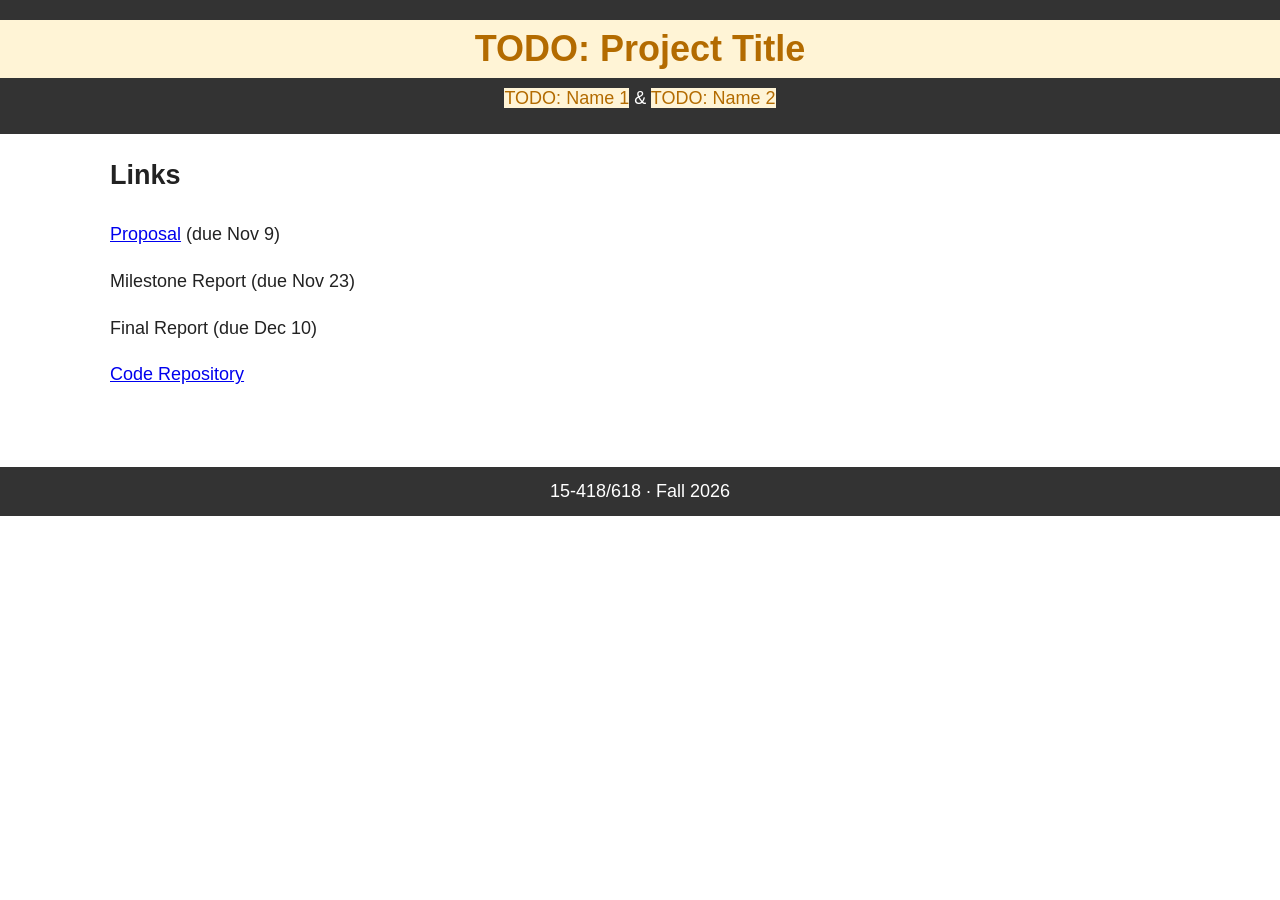
==== docs/index.html @ 7b1f4fe3 "website template" ====
<!DOCTYPE html>
<html lang="en">
<head>
<meta charset="UTF-8">
<meta name="viewport" content="width=device-width, initial-scale=1">
<title>15-618 Project</title>
<link rel="stylesheet" href="style.css">
</head>
<body>
<header>
  <h1 class="todo">TODO: Project Title</h1>
  <p><span class="todo">TODO: Name 1</span> &amp; <span class="todo">TODO: Name 2</span></p>
</header>
<div class="layout"><main>
<section>
  <h2>Links</h2>
  <p><a href="./proposal.html">Proposal</a> (due Nov 9)</p>
  <p>Milestone Report (due Nov 23)</p>
  <p>Final Report (due Dec 10)</p>
  <p><a href="https://github.com/TODO/dlrm-hetero-inference">Code Repository</a></p>
</section>
</main></div>
<footer>15-418/618 · Fall 2026</footer>
</body>
</html>
---- docs/style.css ----
/* Plain style: Arial, dark header bar, content column, fixed side nav. */
body{font-family:Arial,sans-serif;line-height:1.6;font-size:18px;margin:0;color:#222}
header{background:#333;color:#fff;padding:20px 0;text-align:center}
header h1{margin:0 0 6px}
header p{margin:2px 0}
.layout{display:flex;max-width:1100px;margin:0 auto;padding:0 20px}
aside{width:200px;flex-shrink:0}
aside nav{position:sticky;top:20px;padding-top:20px;display:flex;flex-direction:column}
aside nav a{color:#0645ad;text-decoration:none;padding:4px 0;font-size:16px}
aside nav a:hover{text-decoration:underline}
main{flex:1;min-width:0}
section{padding:20px}
h2{margin-top:0}
.todo{color:#b36b00;background:#fff4d6}
footer{background:#333;color:#fff;text-align:center;padding:10px 0;margin-top:40px}
@media(max-width:700px){
  .layout{display:block}
  aside{width:auto}
  aside nav{position:static;flex-direction:row;flex-wrap:wrap;gap:12px}
}
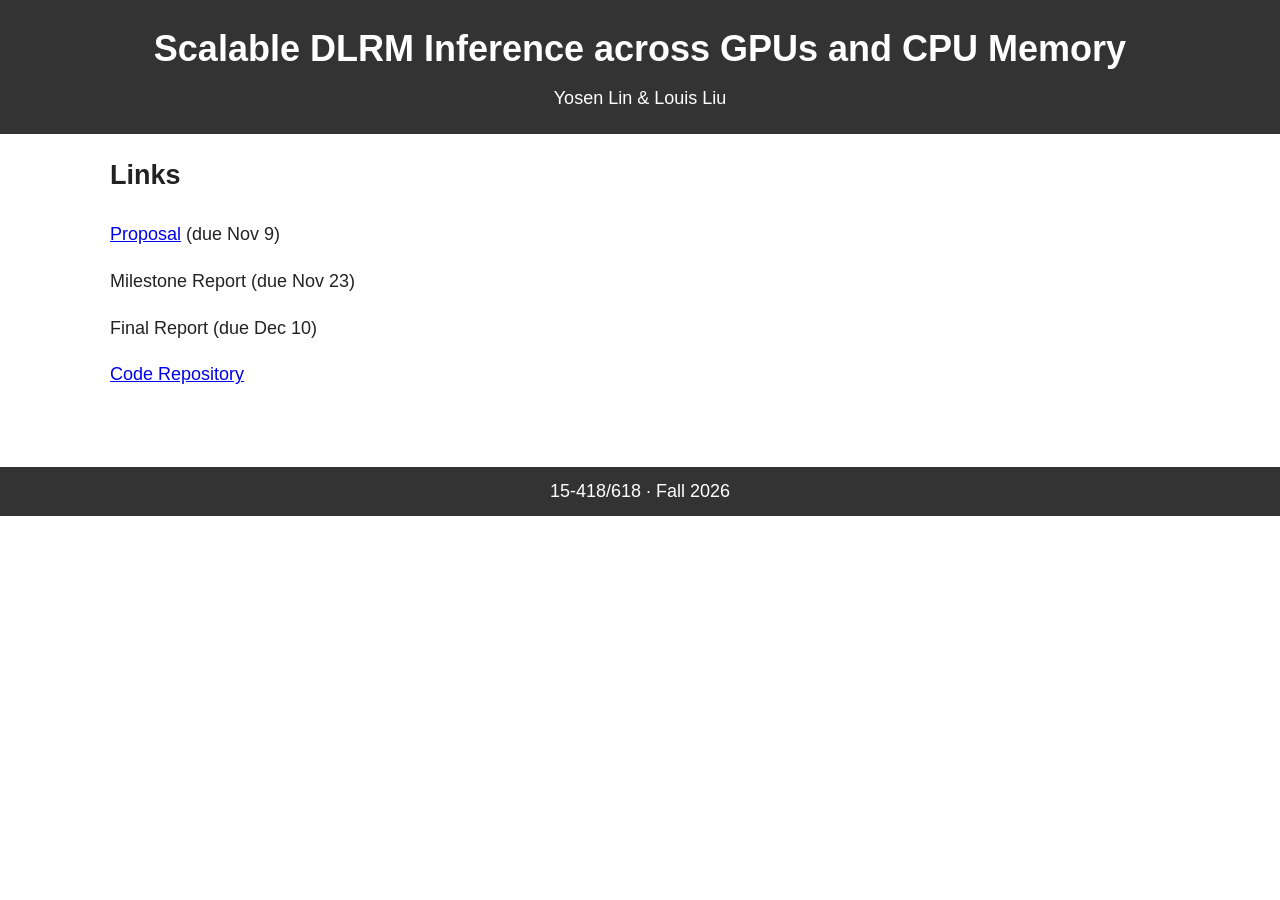
==== commit 1a0d304e: "Fill in title and team" ====
--- a/docs/index.html
+++ b/docs/index.html
@@ -8,8 +8,8 @@
 </head>
 <body>
 <header>
-  <h1 class="todo">TODO: Project Title</h1>
-  <p><span class="todo">TODO: Name 1</span> &amp; <span class="todo">TODO: Name 2</span></p>
+  <h1>Scalable DLRM Inference across GPUs and CPU Memory</h1>
+  <p>Yosen Lin &amp; Louis Liu</p>
 </header>
 <div class="layout"><main>
 <section>
@@ -17,7 +17,7 @@
   <p><a href="./proposal.html">Proposal</a> (due Nov 9)</p>
   <p>Milestone Report (due Nov 23)</p>
   <p>Final Report (due Dec 10)</p>
-  <p><a href="https://github.com/TODO/dlrm-hetero-inference">Code Repository</a></p>
+  <p><a href="https://github.com/y00628/dlrm-hetero-inference">Code Repository</a></p>
 </section>
 </main></div>
 <footer>15-418/618 · Fall 2026</footer>
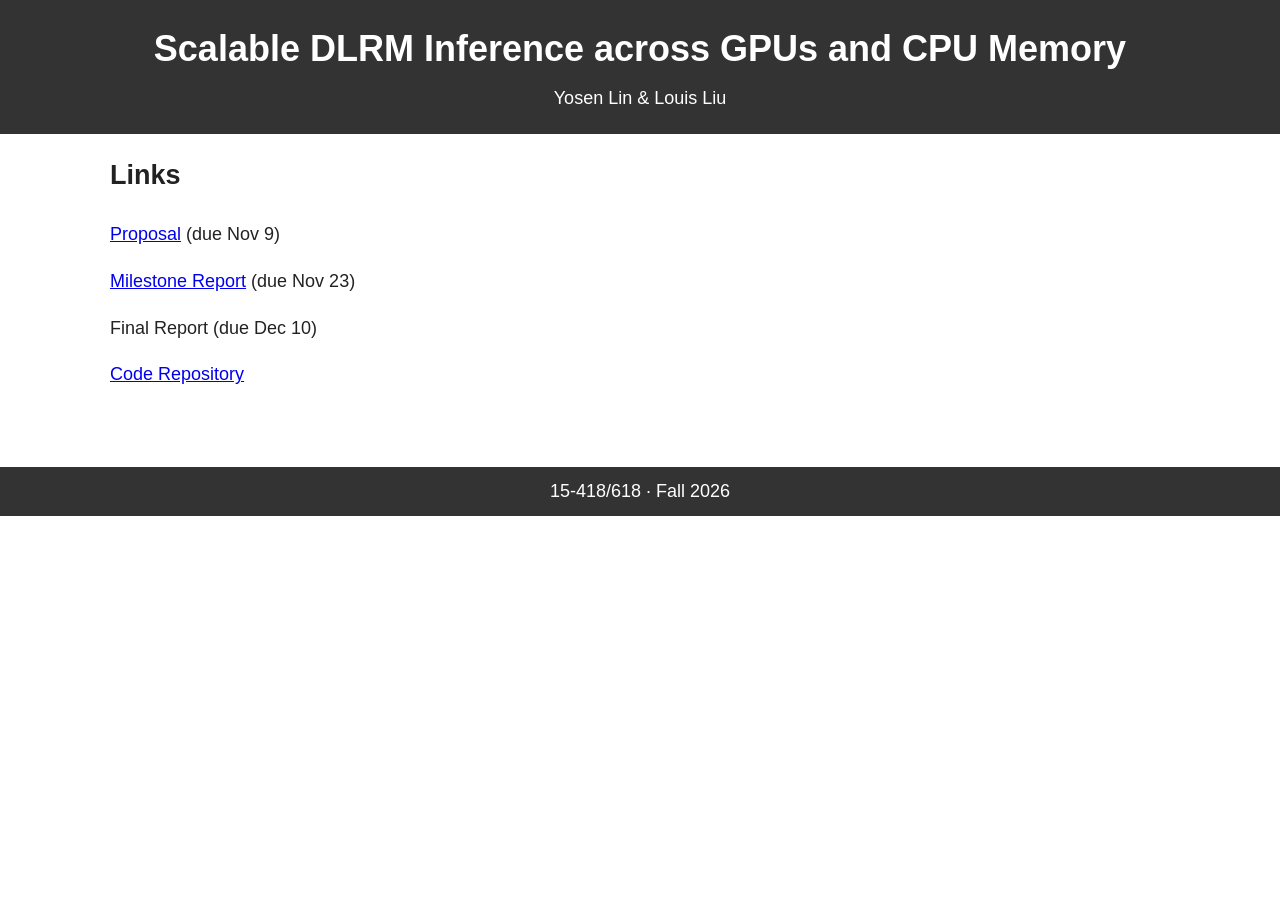
==== commit 1b978059: "milestone report on web" ====
--- a/docs/index.html
+++ b/docs/index.html
@@ -15,7 +15,7 @@
 <section>
   <h2>Links</h2>
   <p><a href="./proposal.html">Proposal</a> (due Nov 9)</p>
-  <p>Milestone Report (due Nov 23)</p>
+  <p><a href="./milestone.html">Milestone Report</a> (due Nov 23)</p>
   <p>Final Report (due Dec 10)</p>
   <p><a href="https://github.com/y00628/dlrm-hetero-inference">Code Repository</a></p>
 </section>
--- a/docs/style.css
+++ b/docs/style.css
@@ -18,3 +18,12 @@
   aside{width:auto}
   aside nav{position:static;flex-direction:row;flex-wrap:wrap;gap:12px}
 }
+
+figure{margin:20px 0;text-align:center}
+figure img{max-width:70%;height:auto}
+figcaption{font-size:15px;color:#555}
+ul{padding-left:24px}
+table{border-collapse:collapse;margin:12px 0;font-size:16px}
+th,td{border:1px solid #ccc;padding:5px 12px;text-align:right}
+th:first-child,td:first-child{text-align:left}
+th{background:#f2f2f2}
